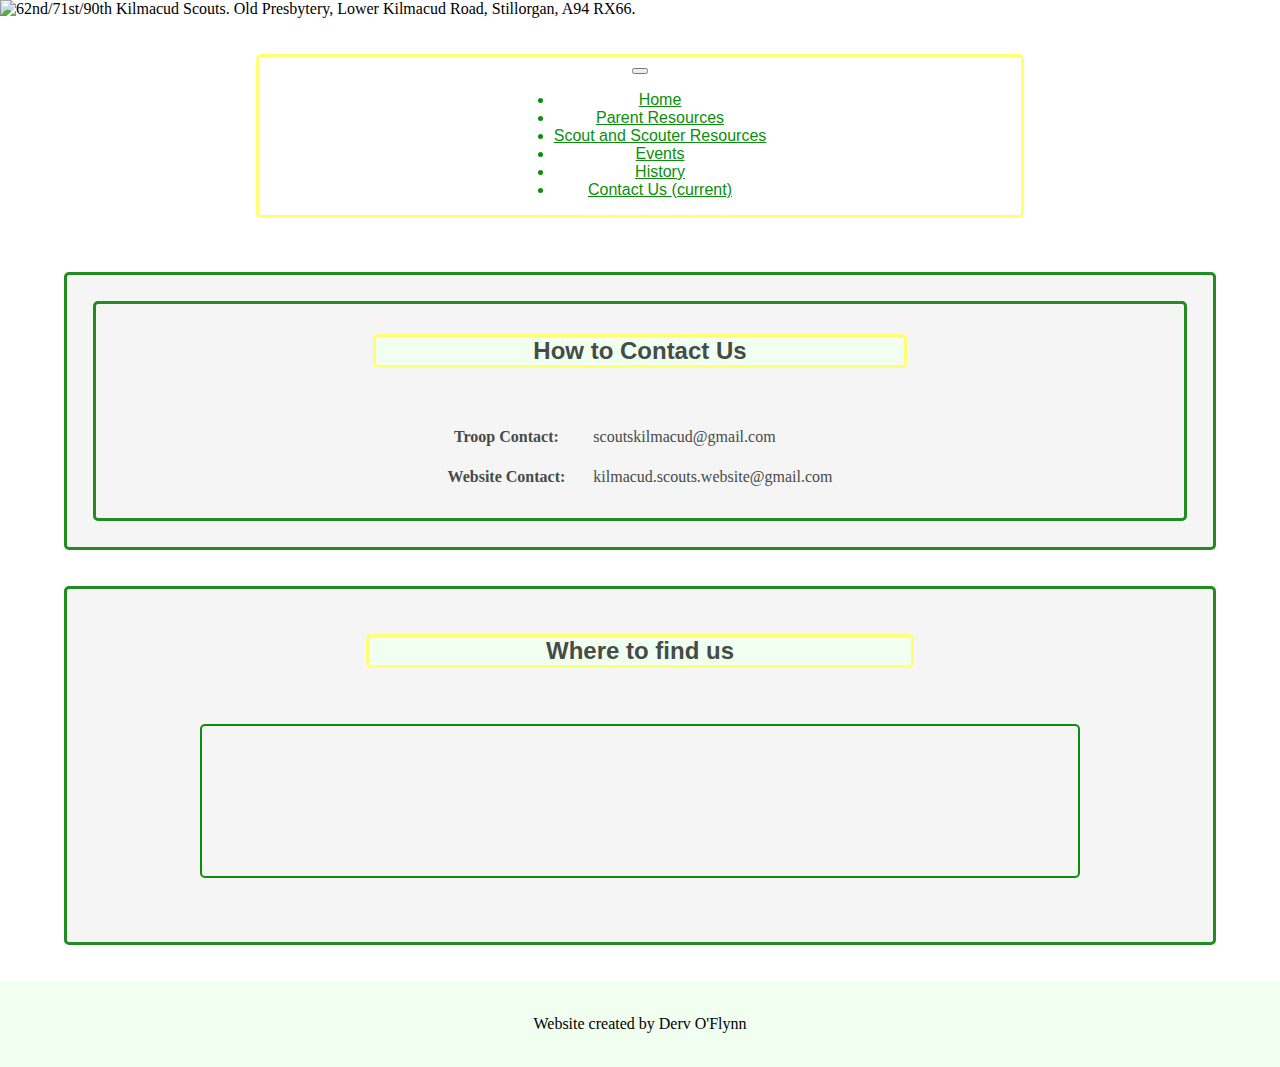
==== ContactUs.html @ b46db324 "Added html, css and favico files" ====
<!DOCTYPE html>

<!--
    Description: This is the Contact Us page for the 62nd/71st/90th Kilmacud Scout Troop. Created by Derv O'Flynn
-->

<html lang="en">

  <head>
    <!--Bootstrap CSS library-->
    <link href="https://cdn.jsdelivr.net/npm/bootstrap@5.2.2/dist/css/bootstrap.min.css" rel="stylesheet" integrity="sha384-Zenh87qX5JnK2Jl0vWa8Ck2rdkQ2Bzep5IDxbcnCeuOxjzrPF/et3URy9Bv1WTRi" crossorigin="anonymous">
    <!--Local CSS-->
    <link rel="stylesheet" href="62ndKilmacud.css">
    <title> Contact Us </title> 
    <meta charset="UTF-8"> 
    <meta name="viewport" content="width=device-width, initial-scale=1.0">
    <!--Website icon in tab-->
    <link rel="icon" href="favicon.ico">
  </head>

  <body>

    <header>
      <!--Header Image-->
      <img class="header" src="SiteImages/62ndKilmacudBanner3.png" alt="62nd/71st/90th Kilmacud Scouts. Old Presbytery, Lower Kilmacud Road, Stillorgan, A94 RX66." >
    </header>
    <!--Content Section-->

    <br> <br> 
      <!--Navbar. Contains a dropdown menu that auto-scrolls to selected content. Made using bootstrap and own work -->
      <div class="menuDerv"> 
        <nav class="navbar navbar-expand-lg navbar-light bg-light">
          <button class="navbar-toggler" type="button" data-toggle="collapse" data-target="#navbarNavDropdown" aria-controls="navbarNavDropdown" aria-expanded="false" aria-label="Toggle navigation">
            <span class="navbar-toggler-icon"></span>
          </button>
          <div class="collapse navbar-collapse" id="navbarNavDropdown">
            <ul class="navbar-nav">
              <li class="nav-item">
                <a class="nav-link" href="index.html">Home</a>
              </li>
              <li class="nav-item">
                <a class="nav-link" href="ParentResources.html">Parent Resources</a>
              </li>
              <li class="nav-item">
                <a class="nav-link" href="ScoutAndScouter.html">Scout and Scouter Resources</a>
              </li>
              <li class="nav-item">
                <a class="nav-link" href="Events.html">Events</a>
              </li>
              <li class="nav-item">
                <a class="nav-link" href="History.html">History</a>
              </li>
              <li class="nav-item-active">
                <a class="nav-link" href="ContactUs.html">Contact Us <span class="sr-only">(current)</span></a>
              </li>
            </ul>
          </div>
        </nav>  
      </div>
      <!--End Navbar-->

    <br> <br>
    
    

    <br>

    <!--Container for contact methods-->
    <div class="MainContainer">
      <div class="secondBorder">
        <h2 class ="ContentHeading">How to Contact Us</h2>
      
        <br>

        <table class="bord"><!--Table with emails and purposes-->
          <tr>
            <th>Troop Contact: &nbsp; &nbsp;</th>
            <td>&nbsp;&nbsp;scoutskilmacud@gmail.com</td>
          </tr>
          <tr>
            <th>Website Contact: &nbsp; &nbsp;</th>
            <td>&nbsp;&nbsp;kilmacud.scouts.website@gmail.com</td>
          </tr>
        </table>

        <br>

      </div>
    </div>
    <!--End of communication options container-->

    <br> <br>

    <!--Container for Google map embed-->
    <div class="MainContainer">
      <div class="SecondBorder">
        <h2 class="ContentHeading">Where to find us</h2>
        <p class="ContainerParagraph">

          <br> <br>

          <!--Google map embed with location of the den-->
          <iframe class="MapEmbed" src="https://www.google.com/maps/embed?pb=!1m18!1m12!1m3!1d2385.027351836442!2d-6.208312884481049!3d53.289045079967046!2m3!1f0!2f0!3f0!3m2!1i1024!2i768!4f13.1!3m3!1m2!1s0x4867091954adc85f%3A0x26cd69c38437c0c!2sKilmacud%20Scout%20Den!5e0!3m2!1sen!2sie!4v1670521094157!5m2!1sen!2sie" allow="fullscreen" loading="lazy" referrerpolicy="no-referrer-when-downgrade"></iframe>
          
          <br> <br>
        </p>
      </div>
    </div>
    
    <!--End of content section-->
    <br><br>

      <!--Footer-->
    <footer class="footer">
    
      <br>

      <p id="FooterText">Website created by Derv O'Flynn</p>

      <br>

    </footer>
    <!--End footer-->

    <!--Scripts-->
    <!--Bootstrap scripts-->
    <script src="https://code.jquery.com/jquery-3.3.1.slim.min.js" integrity="sha384-q8i/X+965DzO0rT7abK41JStQIAqVgRVzpbzo5smXKp4YfRvH+8abtTE1Pi6jizo" crossorigin="anonymous"></script>
    <script src="https://cdn.jsdelivr.net/npm/popper.js@1.14.7/dist/umd/popper.min.js" integrity="sha384-UO2eT0CpHqdSJQ6hJty5KVphtPhzWj9WO1clHTMGa3JDZwrnQq4sF86dIHNDz0W1" crossorigin="anonymous"></script>
    <script src="https://cdn.jsdelivr.net/npm/bootstrap@4.3.1/dist/js/bootstrap.min.js" integrity="sha384-JjSmVgyd0p3pXB1rRibZUAYoIIy6OrQ6VrjIEaFf/nJGzIxFDsf4x0xIM+B07jRM" crossorigin="anonymous"></script>
    <!--Local Script-->
    <script src="Scripts/Kilmacud.js"></script>
    <!--End of scripts-->
  </body>
</html>
---- 62ndKilmacud.css ----
/*
Student name: Dervla O'Flynn C22344363
*/

/*body background*/
body
{
    margin: 0; 
    background-image: url('https://media.istockphoto.com/id/1075629340/vector/green-leaves-seamless-pattern.jpg?s=612x612&w=0&k=20&c=QGe-uKhQMhSCrGi1vPiQmOQ-b2wGpSFNVZToTtD5_qM=');
    padding: 0;
}

/*header styling*/
.header
{
    width: 100%;
    vertical-align: top;
    left: 0%;
    height: 95%;

}

/*Custom menu to override bootstrap styling*/
.menuDerv
{
    text-align: center;
    border: 3px solid rgb(255, 255, 116);
    background-color: white;
    border-radius: 5px;
    color:rgb(12, 142, 12);
    display: grid;
    place-items: center;
    margin-left: 20%;
    margin-right: 20%;
} 

/*anchor styling*/
a
{
    font-family: 'Segoe UI', sans-serif;
    color: rgb(12, 142, 12);
}

/*Anchor inside a list styling*/
li a
{
  color:rgb(12, 142, 12);
}

/*Anchor with link*/
a:link
{
    color: rgb(12, 142, 12);
}

/*visited anchor*/
a:visited
{
  color:rgb(12, 142, 12);
}

a:active
{
  color: seagreen;
}

a:hover
{
  color:darkgoldenrod;
}

.menuDerv a
{
  color: rgb(12, 142, 12);
}

.menuDerv a:link
{
  color: rgb(12, 142, 12);
}

.menuDerv a:hover
{
  color:darkgoldenrod;
}

.menuDerv a:visited
{
  color:rgb(12, 142, 12)
}

.menuDerv a:active
{
  color:seagreen;
}

.nav-item a:active
{
  color: rgb(12, 142, 12);
  border: 3px solid darkgoldenrod ;
}

.navbar-nav a:visited
{
  color:rgb(12, 142, 12);
}

.navbar-nav a:active
{
  color:rgb(12, 142, 12);
}

.navbar-nav a:link
{
  color:rgb(12, 142, 12);
}

.navbar-nav a:hover
{
  color:darkgoldenrod;
}

#navbarDropdownMenuLink
{
  color: rgb(12, 142, 12);

}

#navbarDropdownMenuLink:hover
{
  color: darkgoldenrod;
}

.footer
{
    border: rgb(255, 255, 255);
}

h2{
    text-align: center;
}

/*Main Container styling*/
.MainContainer
{
  padding: 2%;
  margin-left: 5%;
  margin-right: 5%;
  background-color: WhiteSmoke;
  border-style: solid;
  border-color: ForestGreen;
  border-radius: 5px;
  display: grid;
}

/*Styling for main Heading*/
.ContentHeading
{
  font-family: "Trebuchet MS", sans-serif;
  text-align: center;
  border: 3px solid rgb(255, 255, 116);
  border-radius: 5px;
  background-color: honeydew;
  margin-left: 25%;
  margin-right: 25%;
  color: rgb(71, 75, 71);
}

/*Styling for main paragraph*/
.ContainerParagraph 
{
  font-family: 'Segoe UI', sans-serif;
  text-align: center;
  color: rgb(71, 75, 71);
}

/*Second border for the craic*/
.secondBorder
{
  padding: 1%;
  border-style: solid;
  border-color: ForestGreen;
  border-radius: 5px;
  display: grid;
}

.SectionImg
{
  width: 8%;
}

footer
{
    width:100%;
    background-color: honeydew;
    text-align: center;
    vertical-align: bottom;
    bottom: 0;
    
}

.FooterText
{
    text-align: center;
    color: rgb(71, 75, 71) ;
}

.TroopBadgeImg
{
  width: 60%;
  border-style: solid;
  border-color: ForestGreen;
  border-radius: 5px;
}

.BadgeImg
{
  width: 40%;
  border-style: solid;
  border-color: ForestGreen;
  border-radius: 5px;
}

div ul
{
  text-align: center;
}

ol
{
  display: grid;
  place-items: center;
  color: rgb(71, 75, 71)
}


div a
{
  text-align: center;
}

/*stlying for most tables. Bord is the irish for table*/
.bord
{
  display: grid;
  place-items: center;
  word-wrap: break-word;
}

th, td
{
  color:rgb(71, 75, 71);
  padding-top: 5%;
}


form
{
  display: grid;
  place-items: center;
}


/* Contact form stylings */
input[type=text], select, textarea {
  width: 70%; /* Full width */
  padding: 0.5%; /* Some padding */ 
  border: 1px solid #ccc; /* Gray border */
  border-radius: 4px; /* Rounded borders */
  box-sizing: border-box; /* Make sure that padding and width stays in place */
  margin-top: 3%; /* Add a top margin */
  margin-bottom: 3%; /* Bottom margin */
  resize: vertical;
}


input[type=submit] {
  background-color: rgb(255, 255, 116);
  color: rgb(71, 75, 71);
  padding: 12px 20px;
  border: none;
  border-radius: 4px;
  cursor: pointer;
}

input[type=submit]:hover {
  background-color: darkgoldenrod;
}

label
{
  color: rgb(71, 75, 71);
}
/*End of contact form stylings*/

/*Colour coding for Events*/
.section
{
  background-color: rgba(12, 142, 12, 0.25);
  color: rgb(71, 75, 71);
}

.troop
{
  background-color: rgba(255, 255, 116, 0.25);
  color: rgb(71, 75, 71);
}

.county
{
  background-color: rgba(0, 140, 255, 0.25);
  color: rgb(71, 75, 71);
}

.province
{
  background-color: rgba(25, 0, 255, 0.25);
  color: rgb(71, 75, 71);
}

.national
{
  background-color: rgba(43, 255, 0, 0.25);
  color: rgb(71, 75, 71);
}

.international
{
  background-color: rgba(153, 0, 255, 0.5);
  color: rgb(71, 75, 71);
}
/*End of colour coding for events*/

.BadgeButton
{
  color: rgb(71, 75, 71);
  background-color: honeydew;
  border-color: rgb(12, 142, 12);
  border-radius: 5px;
  border-style: solid;
}

.MapEmbed
{
  height: 40%;
  width: 80%;
  border: 2px solid rgb(12, 142, 12);
  border-radius: 5px;
}

/*Slideshow styling and brute force because jaysus*/
.container {
position: static;
}


.mySlides {
  display: grid;
  place-items: center;
  width: 10%;
}

.cursor {
  cursor: pointer;
}

.prevIMG,
.nextIMG {
  cursor: pointer;
  position: relative;
  width: 12%;
  padding: 0vw;
  color: rgb(12, 142, 12);
  background-color: rgb(255, 255, 116);
  font-size: 200%;
  border-radius: 0 3px 3px 0;
}


.prevIMG
{
  padding-left:0;
}

.nextIMG {
  padding-right: 0;
}

/*Inverts color of buttons when hovered over to give feedback*/
.prevIMG:hover,
.nextIMG:hover {
  color:rgb(255, 255, 116);
  background-color: rgb(12, 142, 12);
}

.numbertext {
  color: darkgoldenrod;
  padding: 0;
  position:relative;
}

.caption-container {
  text-align: center;
  background-color: rgb(71, 75, 71);
  padding: 2px 16px;
  color: honeydew;
}

/*Styling for the anniversary book pages*/
.SilverJubilee
{
  display: flex;
  justify-items: center;
  align-items: center;
  height:70vh;
}

/*MEDIA QUERIES!!!!*/
/* Extra small devices (phones, 600px and down) */
  @media only screen and (max-width: 600px)
  {
    .SilverJubilee
    {
      width: 65vw;
      height: auto;
    }
    .BadgeImg
    {
      width: 65vw;
      height: auto;
    }
    .SectionImg
    {
      width: 20%;
    }
  }


  /* Small devices (portrait tablets and large phones, 600px and up) */
  @media only screen and (min-width: 600px)
  {
    .SilverJubilee
    {
      width: 65vw;
      height: auto;
    }
    .BadgeImg
    {
      width: 65vw;
      height: auto;
    }
    .SectionImg
    {
      width: 20%;
    }
  }

  /* Medium devices (landscape tablets, 768px and up) */
  @media only screen and (min-width: 768px) 
  {
    .SilverJubilee
    {
      width: 65vw;
      height: auto;
    }
    .BadgeImg
    {
      width: 65vw;
      height: auto;
    }
    .SectionImg
    {
      width: 20%;
    }
  }


  /* Large devices (laptops/desktops, 992px and up) */
  @media only screen and (min-width: 992px) 
  {
    .SilverJubilee
    {
      height: 70vh;
      width: auto;
    }
    .BadgeImg
    {
      width: 40%;
      height: auto;
    }
    .SectionImg
    {
      width: 8%;
    }
  }


  /* Extra large devices (large laptops and desktops, 1200px and up) */
  @media only screen and (min-width: 1200px) 
  {
    .SilverJubilee
    {
      height: 70vh;
      width: auto;
    }
    .BadgeImg
    {
      width: 40%;
      height: auto;
    }
    .SectionImg
    {
      width: 8%;
    }
  }
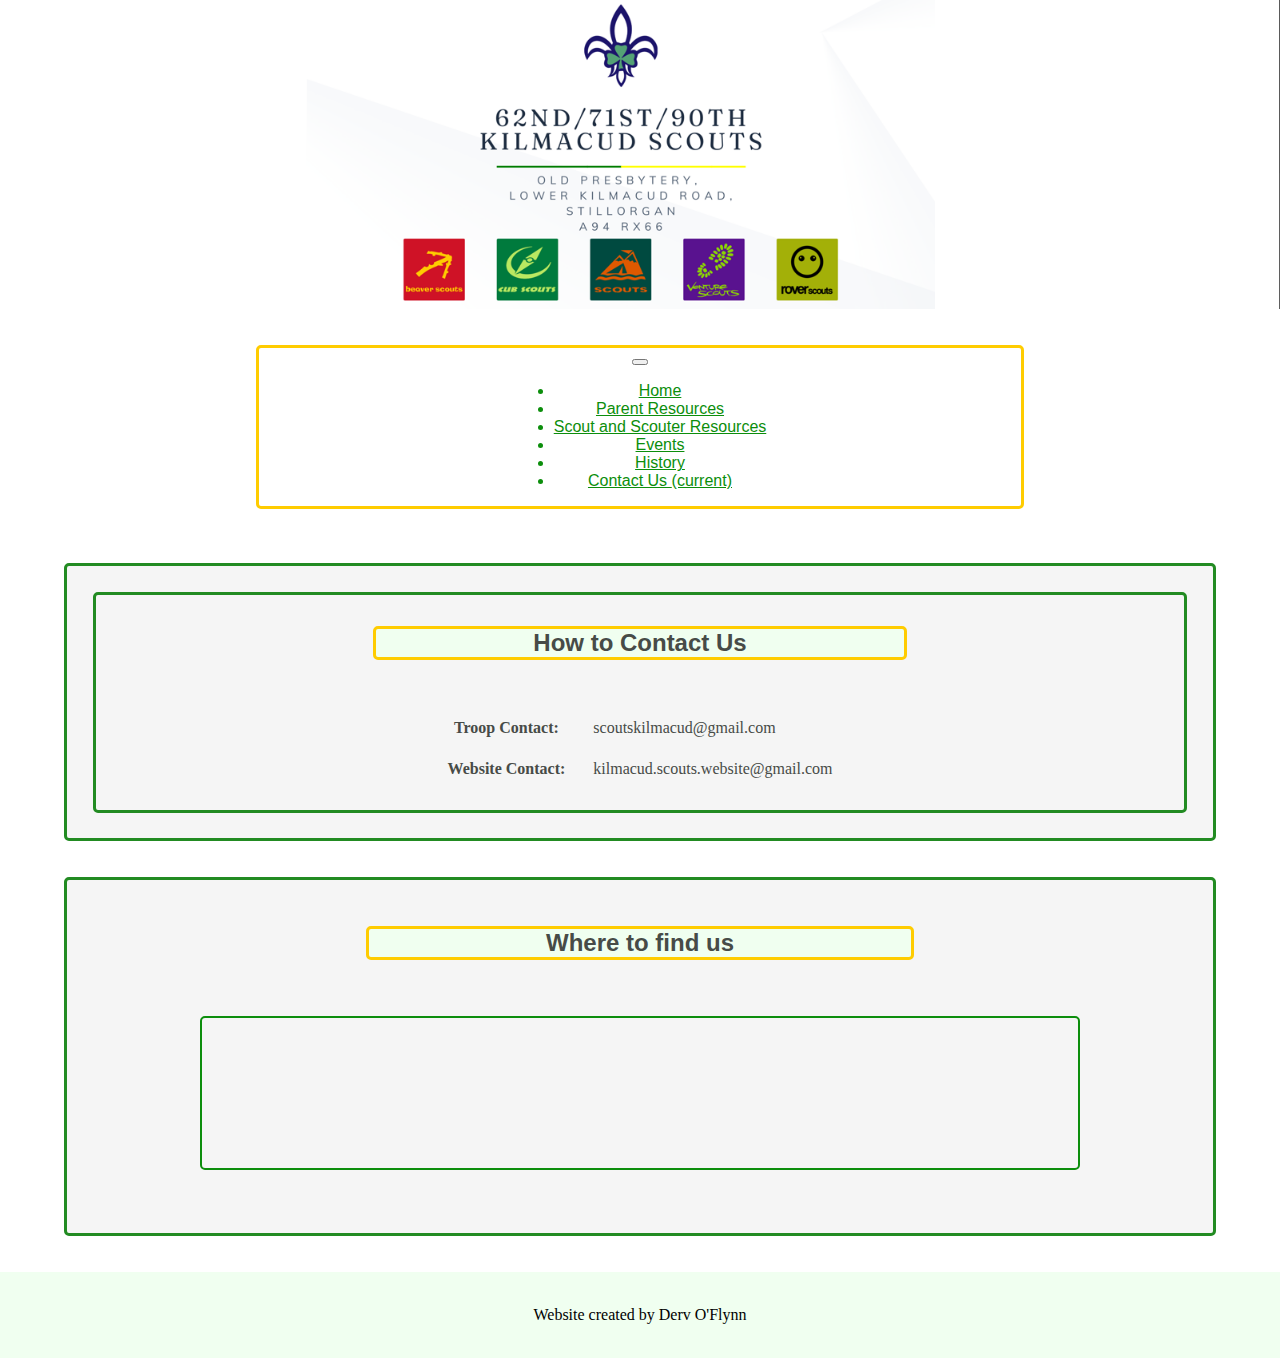
==== commit 3b32d6a2: "Update ContactUs.html, removed bg-light" ====
--- a/ContactUs.html
+++ b/ContactUs.html
@@ -29,7 +29,7 @@
     <br> <br> 
       <!--Navbar. Contains a dropdown menu that auto-scrolls to selected content. Made using bootstrap and own work -->
       <div class="menuDerv"> 
-        <nav class="navbar navbar-expand-lg navbar-light bg-light">
+        <nav class="navbar navbar-expand-lg navbar-light">
           <button class="navbar-toggler" type="button" data-toggle="collapse" data-target="#navbarNavDropdown" aria-controls="navbarNavDropdown" aria-expanded="false" aria-label="Toggle navigation">
             <span class="navbar-toggler-icon"></span>
           </button>
--- a/62ndKilmacud.css
+++ b/62ndKilmacud.css
@@ -24,7 +24,7 @@
 .menuDerv
 {
     text-align: center;
-    border: 3px solid rgb(255, 255, 116);
+    border: 3px solid rgb(255, 204, 0);
     background-color: white;
     border-radius: 5px;
     color:rgb(12, 142, 12);
@@ -158,7 +158,7 @@
 {
   font-family: "Trebuchet MS", sans-serif;
   text-align: center;
-  border: 3px solid rgb(255, 255, 116);
+  border: 3px solid rgb(255, 204, 0) !important;
   border-radius: 5px;
   background-color: honeydew;
   margin-left: 25%;
@@ -182,6 +182,7 @@
   border-color: ForestGreen;
   border-radius: 5px;
   display: grid;
+  overflow-x: scroll;
 }
 
 .SectionImg
@@ -275,7 +276,7 @@
 
 
 input[type=submit] {
-  background-color: rgb(255, 255, 116);
+  background-color: rgb(255, 204, 0);
   color: rgb(71, 75, 71);
   padding: 12px 20px;
   border: none;
@@ -371,7 +372,7 @@
   width: 12%;
   padding: 0vw;
   color: rgb(12, 142, 12);
-  background-color: rgb(255, 255, 116);
+  background-color: rgb(255, 204, 0);
   font-size: 200%;
   border-radius: 0 3px 3px 0;
 }
@@ -389,7 +390,7 @@
 /*Inverts color of buttons when hovered over to give feedback*/
 .prevIMG:hover,
 .nextIMG:hover {
-  color:rgb(255, 255, 116);
+  color:rgb(255, 204, 0);
   background-color: rgb(12, 142, 12);
 }
 
@@ -512,4 +513,4 @@
     {
       width: 8%;
     }
-  }+  }
